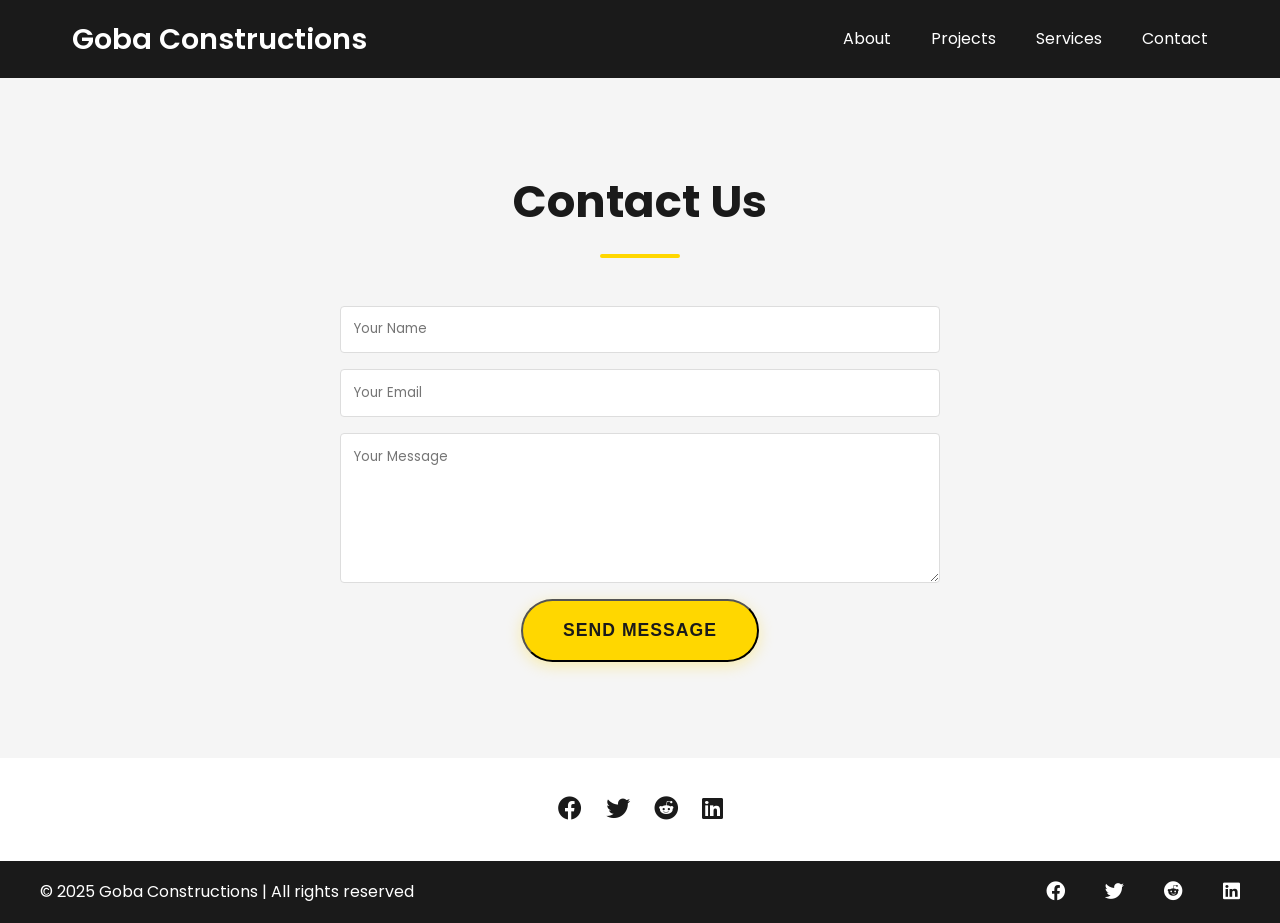
==== contact.html @ 0e95969a "added static files" ====
<!DOCTYPE html>
<html lang="en">
<head>
    <meta charset="UTF-8">
    <meta name="viewport" content="width=device-width, initial-scale=1.0">
    <title>Contact Us - Construction Co.</title>
    <link rel="stylesheet" href="styles.css">
    <link href="https://fonts.googleapis.com/css2?family=Poppins:wght@300;400;600&display=swap" rel="stylesheet">
    <link rel="stylesheet" href="https://cdnjs.cloudflare.com/ajax/libs/font-awesome/6.0.0/css/all.min.css">
</head>
<body>
    <header>
        <nav>
            <div class="logo">
                <a href="index.html"><h1>Goba Constructions</h1></a>
            </div>
            <div class="menu-toggle">
                <span></span>
                <span></span>
                <span></span>
            </div>
            <ul class="nav-links">
                <li><a href="about.html">About</a></li>
                <li><a href="projects.html">Projects</a></li>
                <li><a href="services.html">Services</a></li>
                <li><a href="contact.html">Contact</a></li>
            </ul>
        </nav>
    </header>

    <section class="contact-section">
        <div class="container">
            <h2>Contact Us</h2>
            <div id="form-success" class="form-success" style="display: none;">
                Thank you for your message! We'll get back to you soon.
            </div>
            <form id="contact-form" action="https://docs.google.com/forms/d/e/1FAIpQLSeeWD7HmExbhFIL5DDDLMW4hxQndRG6WgxawOISK6EzLpdPJg/formResponse" method="POST">
                <input type="text" name="entry.463503535" placeholder="Your Name" required>
                <input type="email" name="entry.812055748" placeholder="Your Email" required>
                <textarea name="entry.1168047729" placeholder="Your Message" required></textarea>
                <button type="submit" class="cta-btn">Send Message</button>
            </form>
        </div>
    </section>

    <div class="social-links">
        <a href="#" target="_blank"><i class="fab fa-facebook"></i></a>
        <a href="#" target="_blank"><i class="fab fa-twitter"></i></a>
        <a href="#" target="_blank"><i class="fab fa-reddit"></i></a>
        <a href="#" target="_blank"><i class="fab fa-linkedin"></i></a>
    </div>

    <footer>
        <div class="container">
            <p>&copy; 2025 Goba Constructions | All rights reserved</p>
            <div class="social-links">
                <a href="#" target="_blank"><i class="fab fa-facebook"></i></a>
                <a href="#" target="_blank"><i class="fab fa-twitter"></i></a>
                <a href="#" target="_blank"><i class="fab fa-reddit"></i></a>
                <a href="#" target="_blank"><i class="fab fa-linkedin"></i></a>
            </div>
        </div>
    </footer>

    <script>
        // Navbar scroll effect
        window.addEventListener('scroll', function() {
            const nav = document.querySelector('nav');
            if (window.scrollY > 50) {
                nav.classList.add('scrolled');
            } else {
                nav.classList.remove('scrolled');
            }
        });

        // Mobile menu toggle
        const menuToggle = document.querySelector('.menu-toggle');
        const navLinks = document.querySelector('.nav-links');
        const body = document.body;

        menuToggle.addEventListener('click', function() {
            navLinks.classList.toggle('active');
            body.classList.toggle('menu-open');
            menuToggle.classList.toggle('active');
        });

        // Close menu when clicking a link
        document.querySelectorAll('.nav-links a').forEach(link => {
            link.addEventListener('click', () => {
                navLinks.classList.remove('active');
                body.classList.remove('menu-open');
                menuToggle.classList.remove('active');
            });
        });

        // Form submission
        document.getElementById('contact-form').addEventListener('submit', function(e) {
            e.preventDefault();
            
            // Get the form data
            const formData = new FormData(this);
            
            // Submit the form data
            fetch(this.action, {
                method: 'POST',
                body: formData,
                mode: 'no-cors'
            })
            .then(() => {
                // Show success message
                document.getElementById('form-success').style.display = 'block';
                // Reset the form
                this.reset();
                // Hide success message after 5 seconds
                setTimeout(() => {
                    document.getElementById('form-success').style.display = 'none';
                }, 5000);
            })
            .catch(error => {
                console.error('Error:', error);
            });
        });
    </script>
</body>
</html>
---- styles.css ----
/* Reset and base styles */
* {
    margin: 0;
    padding: 0;
    box-sizing: border-box;
}

html {
    scroll-behavior: smooth;
}

body {
    font-family: 'Poppins', sans-serif;
    line-height: 1.6;
    color: #333;
    padding-top: 70px;
    min-height: 100vh;
    display: flex;
    flex-direction: column;
}

/* Header and Navigation */
header {
    background-color: #1a1a1a;
    color: white;
    padding: 0;
    position: fixed;
    top: 0;
    left: 0;
    right: 0;
    z-index: 1000;
    width: 100%;
}

nav {
    display: flex;
    justify-content: space-between;
    align-items: center;
    padding: 1rem 2rem;
    max-width: 1200px;
    margin: 0 auto;
    transition: all 0.3s ease;
}

nav.scrolled {
    background-color: rgba(26, 26, 26, 0.95);
    box-shadow: 0 2px 10px rgba(0, 0, 0, 0.1);
}

.logo a {
    text-decoration: none;
    color: white;
}

.logo h1 {
    font-size: 1.8rem;
    font-weight: 600;
    transition: color 0.3s ease;
}

.logo h1:hover {
    color: #ffd700;
}

.nav-links {
    display: flex;
    list-style: none;
    gap: 2.5rem;
}

.nav-links a {
    color: white;
    text-decoration: none;
    font-weight: 400;
    transition: all 0.3s ease;
    position: relative;
    padding: 0.5rem 0;
}

.nav-links a::after {
    content: '';
    position: absolute;
    width: 0;
    height: 2px;
    bottom: 0;
    left: 0;
    background-color: #ffd700;
    transition: width 0.3s ease;
}

.nav-links a:hover::after {
    width: 100%;
}

.nav-links a:hover {
    color: #ffd700;
}

/* Hero Section */
.hero {
    margin-top: -70px;
    text-align: center;
    padding: 6rem 2rem;
    background: linear-gradient(rgba(0,0,0,0.7), rgba(0,0,0,0.7)), url('https://images.unsplash.com/photo-1504917595217-d4dc5ebe6122?ixlib=rb-4.0.3&ixid=M3wxMjA3fDB8MHxwaG90by1wYWdlfHx8fGVufDB8fHx8fA%3D%3D&auto=format&fit=crop&w=1920&q=80');
    background-size: cover;
    background-position: center;
    color: white;
    min-height: 100vh;
    display: flex;
    flex-direction: column;
    justify-content: center;
    position: relative;
}

.hero h2 {
    font-size: 4rem;
    margin-bottom: 1.5rem;
    text-shadow: 2px 2px 4px rgba(0,0,0,0.5);
    color: #ffd700;
}

.hero p {
    font-size: 1.4rem;
    margin-bottom: 2.5rem;
    max-width: 800px;
    margin-left: auto;
    margin-right: auto;
    text-shadow: 1px 1px 2px rgba(0,0,0,0.5);
}

/* Buttons */
.cta-btn {
    display: inline-block;
    padding: 1.2rem 2.5rem;
    background-color: #ffd700;
    color: #1a1a1a;
    text-decoration: none;
    border-radius: 50px;
    font-weight: 600;
    font-size: 1.1rem;
    transition: all 0.3s ease;
    text-transform: uppercase;
    letter-spacing: 1px;
    box-shadow: 0 4px 15px rgba(255, 215, 0, 0.3);
    max-width: 300px;
    margin: 0 auto;
    text-align: center;
}

.cta-btn:hover {
    background-color: #ffed4a;
    transform: translateY(-2px);
    box-shadow: 0 6px 20px rgba(255, 215, 0, 0.4);
}

/* Sections */
section {
    padding: 6rem 2rem;
}

.container {
    max-width: 1200px;
    margin: 0 auto;
}

h2 {
    text-align: center;
    margin-bottom: 3rem;
    font-size: 2.8rem;
    color: #1a1a1a;
    position: relative;
}

h2::after {
    content: '';
    display: block;
    width: 80px;
    height: 4px;
    background-color: #ffd700;
    margin: 1rem auto;
    border-radius: 2px;
}

/* Projects Section */
.projects-gallery {
    display: grid;
    grid-template-columns: repeat(auto-fit, minmax(350px, 1fr));
    gap: 2.5rem;
}

.project-item {
    background: #fff;
    border-radius: 12px;
    overflow: hidden;
    box-shadow: 0 4px 15px rgba(0,0,0,0.1);
    transition: transform 0.3s ease;
}

.project-item:hover {
    transform: translateY(-5px);
}

.project-item img {
    width: 100%;
    height: 250px;
    object-fit: cover;
}

.project-item h3 {
    padding: 1.5rem;
    text-align: center;
    font-size: 1.4rem;
    color: #1a1a1a;
}

.project-item p {
    padding: 0 1.5rem 1.5rem;
    text-align: center;
    color: #666;
}

/* Services Section */
.services-list {
    display: grid;
    grid-template-columns: repeat(auto-fit, minmax(350px, 1fr));
    gap: 2.5rem;
}

.service-item {
    padding: 2.5rem;
    background: #fff;
    border-radius: 12px;
    text-align: center;
    box-shadow: 0 4px 15px rgba(0,0,0,0.1);
    transition: transform 0.3s ease;
}

.service-item:hover {
    transform: translateY(-5px);
}

.service-item h3 {
    margin-bottom: 1.5rem;
    color: #1a1a1a;
    font-size: 1.6rem;
}

.service-item p {
    color: #666;
    line-height: 1.8;
}

/* About Section */
.about-section {
    background-color: #f9f9f9;
}

.about-section p {
    max-width: 800px;
    margin: 0 auto;
    text-align: center;
    font-size: 1.1rem;
    line-height: 1.8;
    color: #666;
}

.about-grid {
    display: grid;
    grid-template-columns: repeat(auto-fit, minmax(300px, 1fr));
    gap: 2.5rem;
    margin-top: 4rem;
}

.about-item {
    text-align: center;
    padding: 2rem;
}

.about-item h3 {
    color: #1a1a1a;
    margin-bottom: 1rem;
    font-size: 1.4rem;
}

.about-item p {
    color: #666;
    font-size: 1rem;
    line-height: 1.6;
}

/* Contact Section */
.contact-section {
    background: #f5f5f5;
}

.form-success {
    background-color: #4CAF50;
    color: white;
    padding: 1rem;
    border-radius: 4px;
    margin-bottom: 1rem;
    text-align: center;
    animation: fadeIn 0.5s ease-in;
}

@keyframes fadeIn {
    from { opacity: 0; }
    to { opacity: 1; }
}

form {
    max-width: 600px;
    margin: 0 auto;
    display: flex;
    flex-direction: column;
    gap: 1rem;
}

input, textarea {
    padding: 0.8rem;
    border: 1px solid #ddd;
    border-radius: 4px;
    font-family: inherit;
}

textarea {
    min-height: 150px;
    resize: vertical;
}

/* Footer */
footer {
    background: #1a1a1a;
    color: white;
    text-align: center;
    padding: 1rem;
    margin-top: auto;
}

footer .container {
    display: flex;
    justify-content: space-between;
    align-items: center;
    max-width: 1200px;
    margin: 0 auto;
}

footer p {
    margin: 0;
}

footer .social-links {
    margin: 0;
}

footer .social-links a {
    color: white;
    font-size: 1.2rem;
    margin-left: 1rem;
    transition: color 0.3s ease;
}

footer .social-links a:hover {
    color: #ffd700;
}

@media (max-width: 768px) {
    footer .container {
        flex-direction: column;
        gap: 1rem;
    }
    
    footer .social-links {
        margin-top: 0.5rem;
    }
}

/* Section Intro */
.section-intro {
    text-align: center;
    max-width: 800px;
    margin: 0 auto 3rem;
    font-size: 1.1rem;
    color: #666;
    line-height: 1.8;
}

/* Project Details */
.project-details {
    padding: 0 1.5rem 1.5rem;
    text-align: left;
    border-top: 1px solid #eee;
    margin-top: 1rem;
}

.project-details p {
    margin: 0.5rem 0;
    color: #666;
    font-size: 0.9rem;
}

.project-details strong {
    color: #1a1a1a;
}

/* Service Features */
.service-features {
    list-style: none;
    padding: 0;
    margin: 1.5rem 0;
    text-align: left;
}

.service-features li {
    padding: 0.5rem 0;
    color: #666;
    position: relative;
    padding-left: 1.5rem;
}

.service-features li::before {
    content: '•';
    color: #ffd700;
    position: absolute;
    left: 0;
}

/* Service CTA */
.service-cta {
    text-align: center;
    margin-top: 4rem;
    padding: 3rem;
    background: #f9f9f9;
    border-radius: 12px;
}

.service-cta h3 {
    font-size: 2rem;
    margin-bottom: 1rem;
    color: #1a1a1a;
}

.service-cta p {
    margin-bottom: 2rem;
    color: #666;
    font-size: 1.1rem;
}

/* About Content */
.about-content {
    margin-top: 4rem;
}

.about-content h3 {
    color: #1a1a1a;
    font-size: 1.8rem;
    margin: 2rem 0 1rem;
}

.about-content p {
    color: #666;
    line-height: 1.8;
    margin-bottom: 1.5rem;
}

/* Social Media */
.social-links {
    display: flex;
    justify-content: center;
    gap: 1.5rem;
    margin: 2rem 0;
}

.social-links a {
    color: #1a1a1a;
    font-size: 1.5rem;
    transition: color 0.3s ease;
}

.social-links a:hover {
    color: #ffd700;
}

footer .social-links {
    margin: 0;
    justify-content: flex-end;
}

footer .social-links a {
    color: white;
}

/* Responsive Design */
@media (max-width: 768px) {
    .nav-links {
        display: none;
        position: fixed;
        top: 0;
        right: 0;
        width: 70%;
        height: 100vh;
        background: #1a1a1a;
        padding: 100px 20px 20px;
        z-index: 1000;
    }

    .nav-links.active {
        display: block;
    }

    .menu-toggle {
        display: block;
    }

    .nav-links li {
        margin: 8px 0;
        border-bottom: 1px solid rgba(255, 255, 255, 0.1);
    }

    .nav-links li:last-child {
        border-bottom: none;
    }

    .nav-links a {
        display: block;
        padding: 12px 20px;
        color: #fff;
        font-size: 1.1rem;
        position: relative;
        transition: all 0.3s ease;
    }

    .nav-links a::before {
        content: '';
        position: absolute;
        left: 0;
        bottom: 0;
        width: 0;
        height: 2px;
        background: #ffd700;
        transition: width 0.3s ease;
    }

    .nav-links a:hover::before {
        width: 100%;
    }

    .nav-links a:hover {
        padding-left: 25px;
    }

    body.menu-open {
        overflow: hidden;
    }

    .hero h2 {
        font-size: 2.5rem;
    }
    
    section {
        padding: 3rem 1rem;
    }

    .service-cta {
        padding: 2rem;
    }

    .about-content h3 {
        font-size: 1.5rem;
    }
}

@media (min-width: 769px) {
    .index-page .nav-links {
        display: none;
    }
    
    .index-page .menu-toggle {
        display: none;
    }
}

/* Mobile Navigation */
.menu-toggle {
    display: none;
    flex-direction: column;
    justify-content: space-between;
    width: 30px;
    height: 21px;
    cursor: pointer;
    z-index: 100;
}

.menu-toggle span {
    display: block;
    width: 100%;
    height: 3px;
    background-color: #333;
    transition: all 0.3s ease;
}

@media (max-width: 768px) {
    .menu-toggle {
        display: flex;
    }

    .nav-links {
        display: none;
        position: fixed;
        top: 0;
        right: -100%;
        width: 70%;
        height: 100vh;
        background: #1a1a1a;
        flex-direction: column;
        padding: 100px 20px 20px;
        transition: right 0.3s ease;
        box-shadow: -2px 0 5px rgba(0, 0, 0, 0.1);
        z-index: 99;
    }

    .nav-links.active {
        display: flex;
        right: 0;
    }

    .nav-links li {
        margin: 8px 0;
        width: 100%;
        text-align: center;
        border-bottom: 1px solid rgba(255, 255, 255, 0.1);
    }

    .nav-links li:last-child {
        border-bottom: none;
    }

    .nav-links a {
        font-size: 1.1rem;
        color: white;
        display: block;
        padding: 12px 20px;
        width: 100%;
        transition: all 0.3s ease;
        position: relative;
    }

    .nav-links a::before {
        content: '';
        position: absolute;
        left: 0;
        top: 50%;
        transform: translateY(-50%);
        width: 3px;
        height: 0;
        background-color: #ffd700;
        transition: height 0.3s ease;
    }

    .nav-links a:hover {
        color: #ffd700;
        padding-left: 25px;
    }

    .nav-links a:hover::before {
        height: 20px;
    }

    /* Adjust header for mobile */
    header {
        padding: 1rem;
    }

    nav {
        padding: 0;
    }

    .logo h1 {
        font-size: 1.5rem;
    }

    /* Prevent body scroll when menu is open */
    body.menu-open {
        overflow: hidden;
    }

    /* Style the menu toggle button */
    .menu-toggle span {
        background-color: white;
    }

    .menu-toggle.active span:nth-child(1) {
        transform: translateY(9px) rotate(45deg);
    }

    .menu-toggle.active span:nth-child(2) {
        opacity: 0;
    }

    .menu-toggle.active span:nth-child(3) {
        transform: translateY(-9px) rotate(-45deg);
    }
}
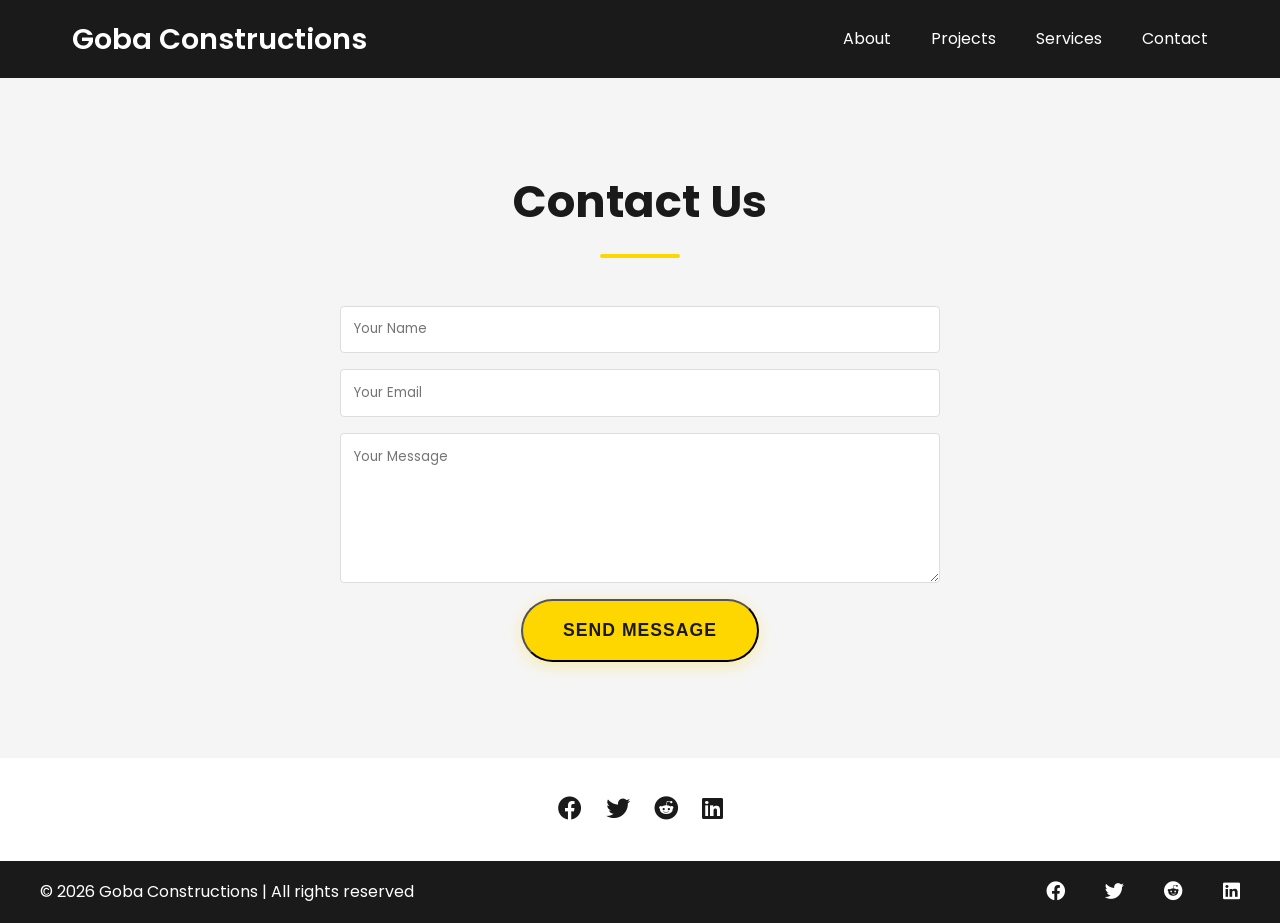
==== commit a348ad85: "changed the year in the footer to trigger github actions and check if argocd is functioning on minik" ====
--- a/contact.html
+++ b/contact.html
@@ -52,7 +52,7 @@
 
     <footer>
         <div class="container">
-            <p>&copy; 2025 Goba Constructions | All rights reserved</p>
+            <p>&copy; 2026 Goba Constructions | All rights reserved</p>
             <div class="social-links">
                 <a href="#" target="_blank"><i class="fab fa-facebook"></i></a>
                 <a href="#" target="_blank"><i class="fab fa-twitter"></i></a>
